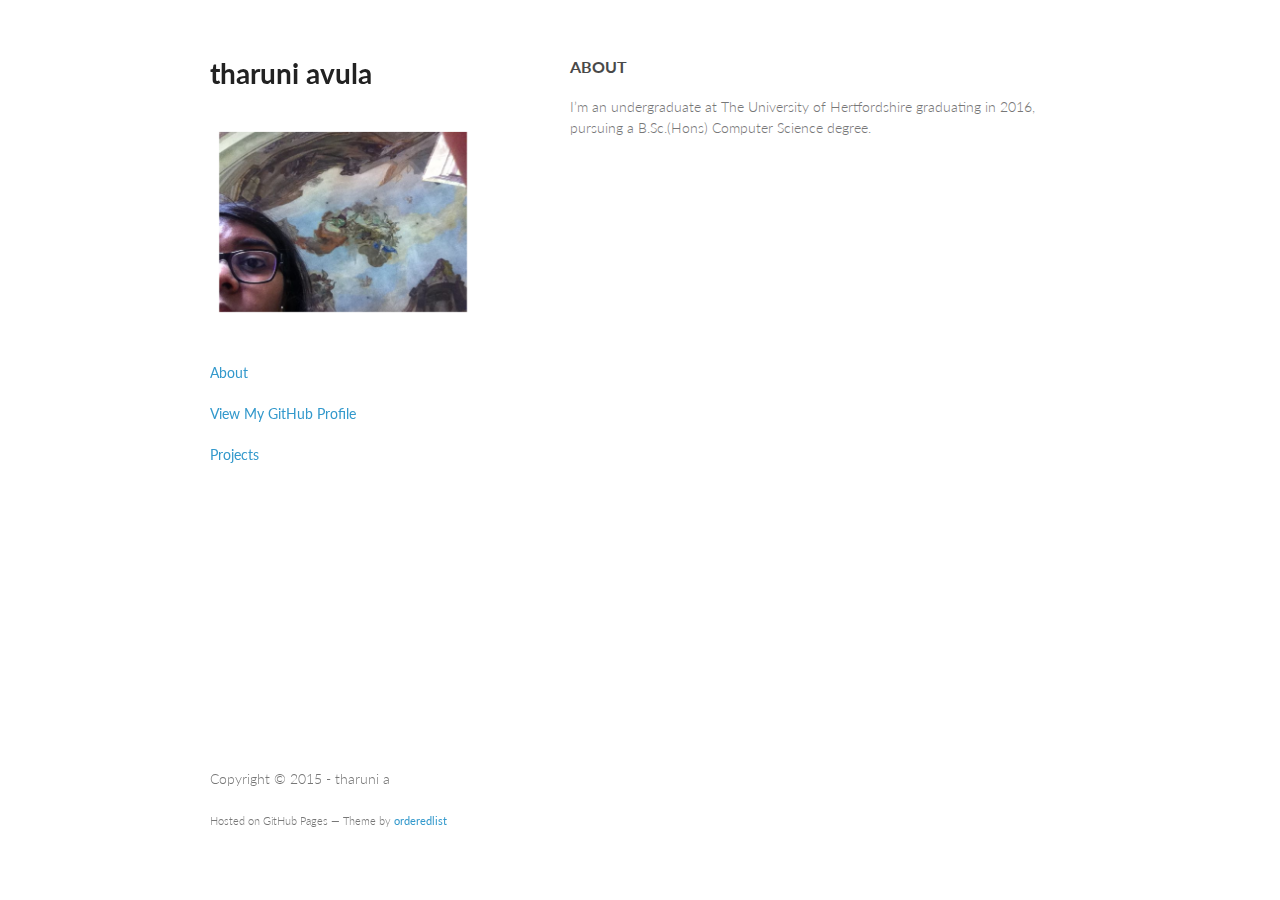
==== projectpage.html @ 2893b2af "added project page" ====
<!doctype html>
<html>
  <head>
    <meta charset="utf-8">
    <meta http-equiv="X-UA-Compatible" content="chrome=1">
    
    <title>tharuni a</title>

    <link rel="stylesheet" href="stylesheets/styles.css">
    <link rel="stylesheet" href="stylesheets/github-light.css">
    <meta name="viewport" content="width=device-width, initial-scale=1, user-scalable=no">
    <!--[if lt IE 9]>
    <script src="//html5shiv.googlecode.com/svn/trunk/html5.js"></script>
    <![endif]-->
  </head>
  <body>
    <div class="wrapper">
      <header>

        <h1>tharuni avula</h1>
        <p><img src="img/vf.png" alt="me" style="width:304px;height:228px;">
</p>

        <p class="view"><a href="/">About</a></p>
        <p class="view"><a href="https://github.com/tharuni">View My GitHub Profile</a></p>
        <p class="view"><a href="https://github.com/tharuni">Projects</a></p>


      </header>
      <section>
        <h3>
<a id="welcome-to-github-pages" class="anchor" href="#welcome-to-github-pages" aria-hidden="true"><span class="octicon octicon-link"></span></a>ABOUT</h3>

<p>I’m an undergraduate at The University of Hertfordshire graduating in 2016, pursuing a B.Sc.(Hons) Computer Science degree.</p>


</section>
      <footer>
        <p>Copyright © 2015 - tharuni a</p>
        <p><small>Hosted on GitHub Pages &mdash; Theme by <a href="https://github.com/orderedlist">orderedlist</a></small></p>
      </footer>
    </div>
    <script src="javascripts/scale.fix.js"></script>
    
  </body>
</html>
---- stylesheets/styles.css ----
@import url(https://fonts.googleapis.com/css?family=Lato:300italic,700italic,300,700);

body {
  padding:50px;
  font:14px/1.5 Lato, "Helvetica Neue", Helvetica, Arial, sans-serif;
  color:#777;
  font-weight:300;
}

h1, h2, h3, h4, h5, h6 {
  color:#222;
  margin:0 0 20px;
}

p, ul, ol, table, pre, dl {
  margin:0 0 20px;
}

h1, h2, h3 {
  line-height:1.1;
}

h1 {
  font-size:28px;
}

h2 {
  color:#393939;
}

h3, h4, h5, h6 {
  color:#494949;
}

a {
  color:#39c;
  font-weight:400;
  text-decoration:none;
}

a small {
  font-size:11px;
  color:#777;
  margin-top:-0.6em;
  display:block;
}

.wrapper {
  width:860px;
  margin:0 auto;
}

blockquote {
  border-left:1px solid #e5e5e5;
  margin:0;
  padding:0 0 0 20px;
  font-style:italic;
}

code, pre {
  font-family:Monaco, Bitstream Vera Sans Mono, Lucida Console, Terminal;
  color:#333;
  font-size:12px;
}

pre {
  padding:8px 15px;
  background: #f8f8f8;
  border-radius:5px;
  border:1px solid #e5e5e5;
  overflow-x: auto;
}

table {
  width:100%;
  border-collapse:collapse;
}

th, td {
  text-align:left;
  padding:5px 10px;
  border-bottom:1px solid #e5e5e5;
}

dt {
  color:#444;
  font-weight:700;
}

th {
  color:#444;
}

img {
  max-width:100%;
}

header {
  width:270px;
  float:left;
  position:fixed;
}

header ul {
  list-style:none;
  height:40px;

  padding:0;

  background: #fff;
  background: -moz-linear-gradient(top, #f8f8f8 0%, #dddddd 100%);
  background: -webkit-gradient(linear, left top, left bottom, color-stop(0%,#f8f8f8), color-stop(100%,#dddddd));
  background: -webkit-linear-gradient(top, #f8f8f8 0%,#dddddd 100%);
  background: -o-linear-gradient(top, #f8f8f8 0%,#dddddd 100%);
  background: -ms-linear-gradient(top, #f8f8f8 0%,#dddddd 100%);
  background: linear-gradient(top, #f8f8f8 0%,#dddddd 100%);

  border-radius:5px;
  border:1px solid #d2d2d2;
  box-shadow:inset #fff 0 1px 0, inset rgba(0,0,0,0.03) 0 -1px 0;
  width:270px;
}

header li {
  width:89px;
  float:left;
  border-right:1px solid #d2d2d2;
  height:40px;
}

header ul a {
  line-height:1;
  font-size:11px;
  color:#999;
  display:block;
  text-align:center;
  padding-top:6px;
  height:40px;
}

strong {
  color:#222;
  font-weight:700;
}

header ul li + li {
  width:88px;
  border-left:1px solid #000;
}

header ul li + li + li {
  border-right:none;
  width:89px;
}

header ul a strong {
  font-size:14px;
  display:block;
  color:#222;
}

section {
  width:500px;
  float:right;
  padding-bottom:50px;
}

small {
  font-size:11px;
}

hr {
  border:0;
  background:#e5e5e5;
  height:1px;
  margin:0 0 20px;
}

footer {
  width:270px;
  float:left;
  position:fixed;
  bottom:50px;
}

@media print, screen and (max-width: 960px) {

  div.wrapper {
    width:auto;
    margin:0;
  }

  header, section, footer {
    float:none;
    position:static;
    width:auto;
  }

  header {
    padding-right:320px;
  }

  section {
    border:1px solid #e5e5e5;
    border-width:1px 0;
    padding:20px 0;
    margin:0 0 20px;
  }

  header a small {
    display:inline;
  }

  header ul {
    position:absolute;
    right:50px;
    top:52px;
  }
}

@media print, screen and (max-width: 720px) {
  body {
    word-wrap:break-word;
  }

  header {
    padding:0;
  }

  header ul, header p.view {
    position:static;
  }

  pre, code {
    word-wrap:normal;
  }
}

@media print, screen and (max-width: 480px) {
  body {
    padding:15px;
  }

  header ul {
    display:none;
  }
}

@media print {
  body {
    padding:0.4in;
    font-size:12pt;
    color:#444;
  }
}
---- stylesheets/github-light.css ----
/*
   Copyright 2014 GitHub Inc.

   Licensed under the Apache License, Version 2.0 (the "License");
   you may not use this file except in compliance with the License.
   You may obtain a copy of the License at

       http://www.apache.org/licenses/LICENSE-2.0

   Unless required by applicable law or agreed to in writing, software
   distributed under the License is distributed on an "AS IS" BASIS,
   WITHOUT WARRANTIES OR CONDITIONS OF ANY KIND, either express or implied.
   See the License for the specific language governing permissions and
   limitations under the License.

*/

.pl-c /* comment */ {
  color: #969896;
}

.pl-c1      /* constant, markup.raw, meta.diff.header, meta.module-reference, meta.property-name, support, support.constant, support.variable, variable.other.constant */,
.pl-s .pl-v /* string variable */ {
  color: #0086b3;
}

.pl-e  /* entity */,
.pl-en /* entity.name */ {
  color: #795da3;
}

.pl-s .pl-s1 /* string source */,
.pl-smi      /* storage.modifier.import, storage.modifier.package, storage.type.java, variable.other, variable.parameter.function */ {
  color: #333;
}

.pl-ent /* entity.name.tag */ {
  color: #63a35c;
}

.pl-k /* keyword, storage, storage.type */ {
  color: #a71d5d;
}

.pl-pds              /* punctuation.definition.string, string.regexp.character-class */,
.pl-s                /* string */,
.pl-s .pl-pse .pl-s1 /* string punctuation.section.embedded source */,
.pl-sr               /* string.regexp */,
.pl-sr .pl-cce       /* string.regexp constant.character.escape */,
.pl-sr .pl-sra       /* string.regexp string.regexp.arbitrary-repitition */,
.pl-sr .pl-sre       /* string.regexp source.ruby.embedded */ {
  color: #183691;
}

.pl-v /* variable */ {
  color: #ed6a43;
}

.pl-id /* invalid.deprecated */ {
  color: #b52a1d;
}

.pl-ii /* invalid.illegal */ {
  background-color: #b52a1d;
  color: #f8f8f8;
}

.pl-sr .pl-cce /* string.regexp constant.character.escape */ {
  color: #63a35c;
  font-weight: bold;
}

.pl-ml /* markup.list */ {
  color: #693a17;
}

.pl-mh        /* markup.heading */,
.pl-mh .pl-en /* markup.heading entity.name */,
.pl-ms        /* meta.separator */ {
  color: #1d3e81;
  font-weight: bold;
}

.pl-mq /* markup.quote */ {
  color: #008080;
}

.pl-mi /* markup.italic */ {
  color: #333;
  font-style: italic;
}

.pl-mb /* markup.bold */ {
  color: #333;
  font-weight: bold;
}

.pl-md /* markup.deleted, meta.diff.header.from-file */ {
  background-color: #ffecec;
  color: #bd2c00;
}

.pl-mi1 /* markup.inserted, meta.diff.header.to-file */ {
  background-color: #eaffea;
  color: #55a532;
}

.pl-mdr /* meta.diff.range */ {
  color: #795da3;
  font-weight: bold;
}

.pl-mo /* meta.output */ {
  color: #1d3e81;
}
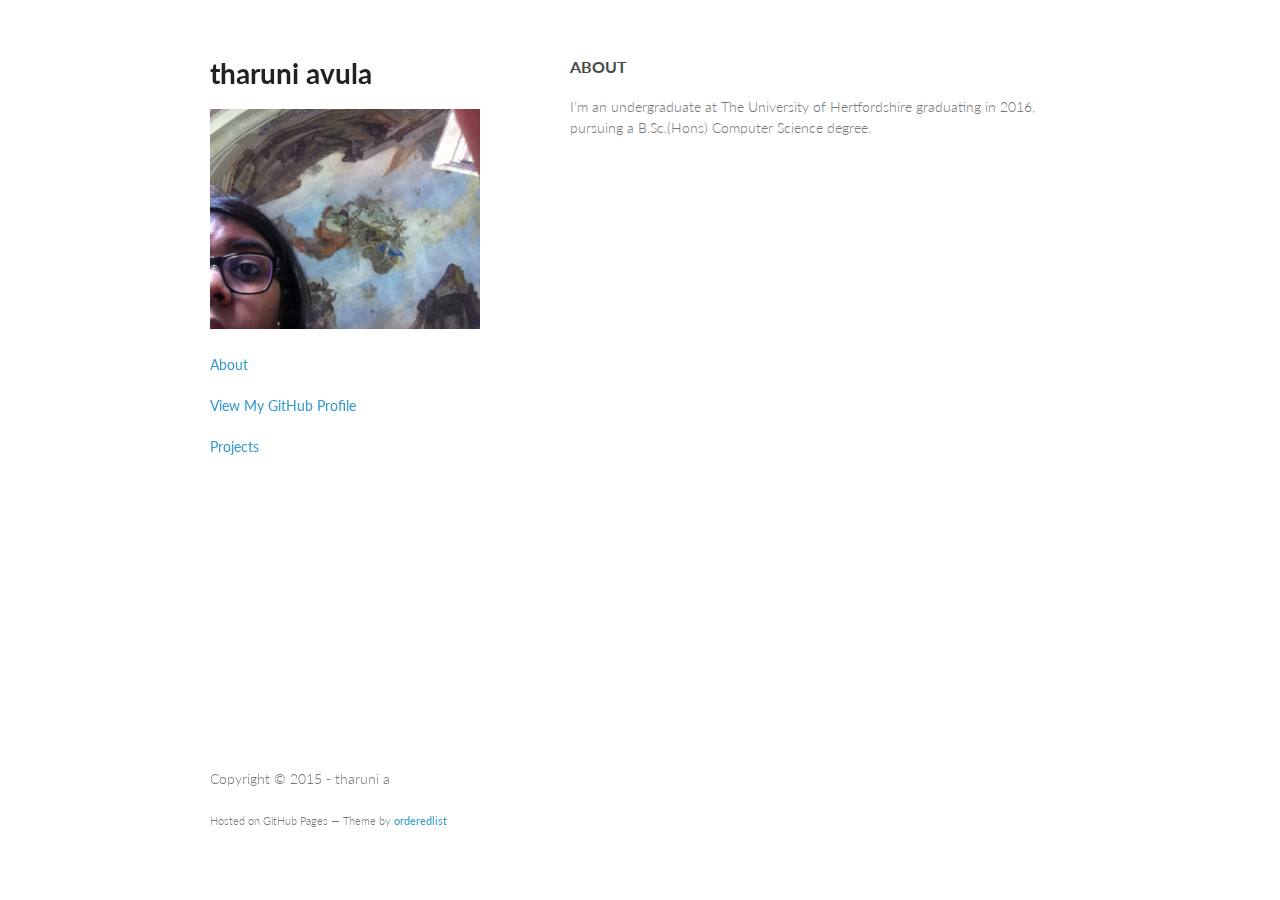
==== commit 381049a2: "other things" ====
--- a/projectpage.html
+++ b/projectpage.html
@@ -18,7 +18,7 @@
       <header>
 
         <h1>tharuni avula</h1>
-        <p><img src="img/vf.png" alt="me" style="width:304px;height:228px;">
+        <p><img src="img/me.jpg" alt="me" style="width:304px;height:220px;">
 </p>
 
         <p class="view"><a href="/">About</a></p>
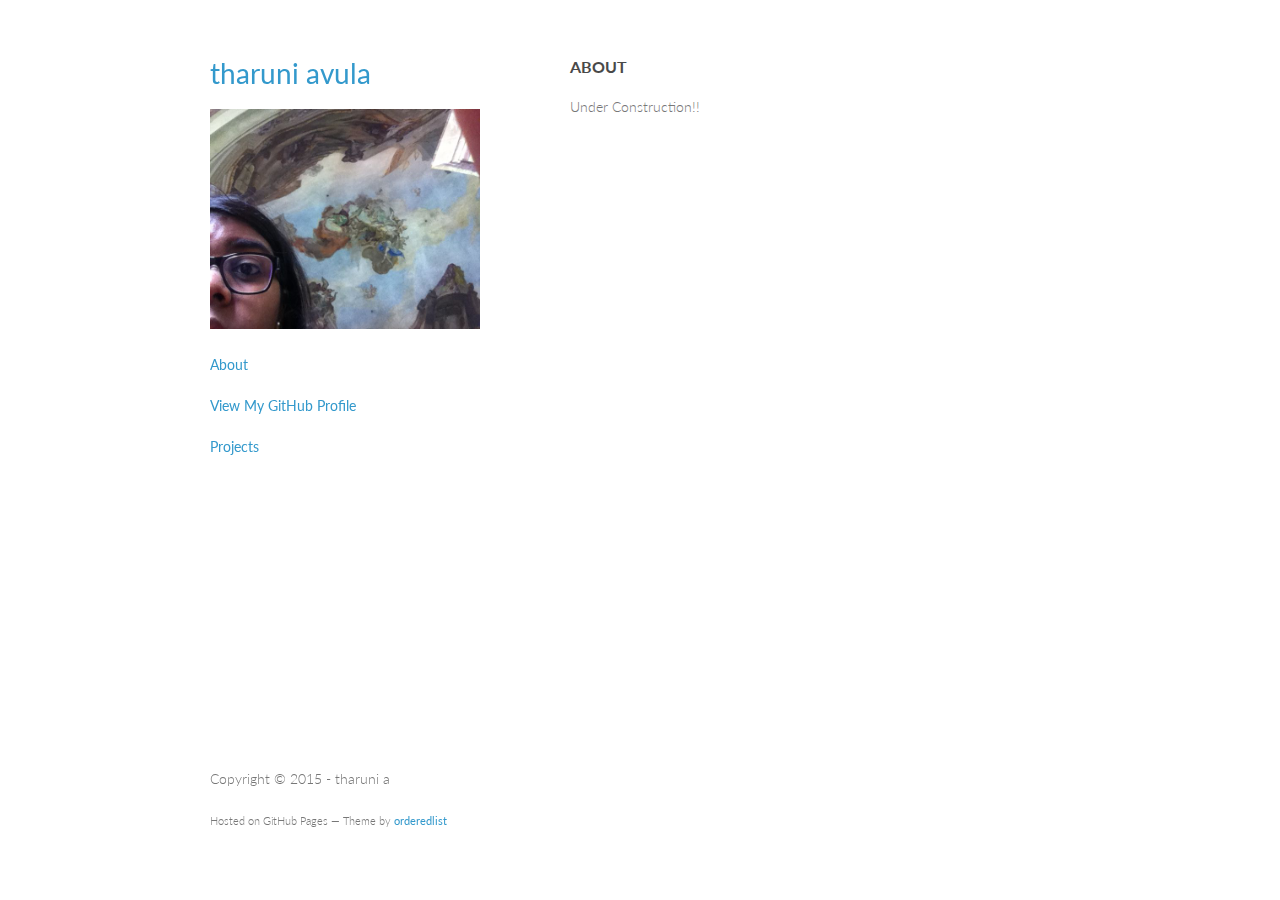
==== commit 2f4bbc8b: "the other thing" ====
--- a/projectpage.html
+++ b/projectpage.html
@@ -17,7 +17,7 @@
     <div class="wrapper">
       <header>
 
-        <h1>tharuni avula</h1>
+       <h1> <a href="/">tharuni avula</a></h1>
         <p><img src="img/me.jpg" alt="me" style="width:304px;height:220px;">
 </p>
 
@@ -31,7 +31,7 @@
         <h3>
 <a id="welcome-to-github-pages" class="anchor" href="#welcome-to-github-pages" aria-hidden="true"><span class="octicon octicon-link"></span></a>ABOUT</h3>
 
-<p>I’m an undergraduate at The University of Hertfordshire graduating in 2016, pursuing a B.Sc.(Hons) Computer Science degree.</p>
+<p>Under Construction!!</p>
 
 
 </section>
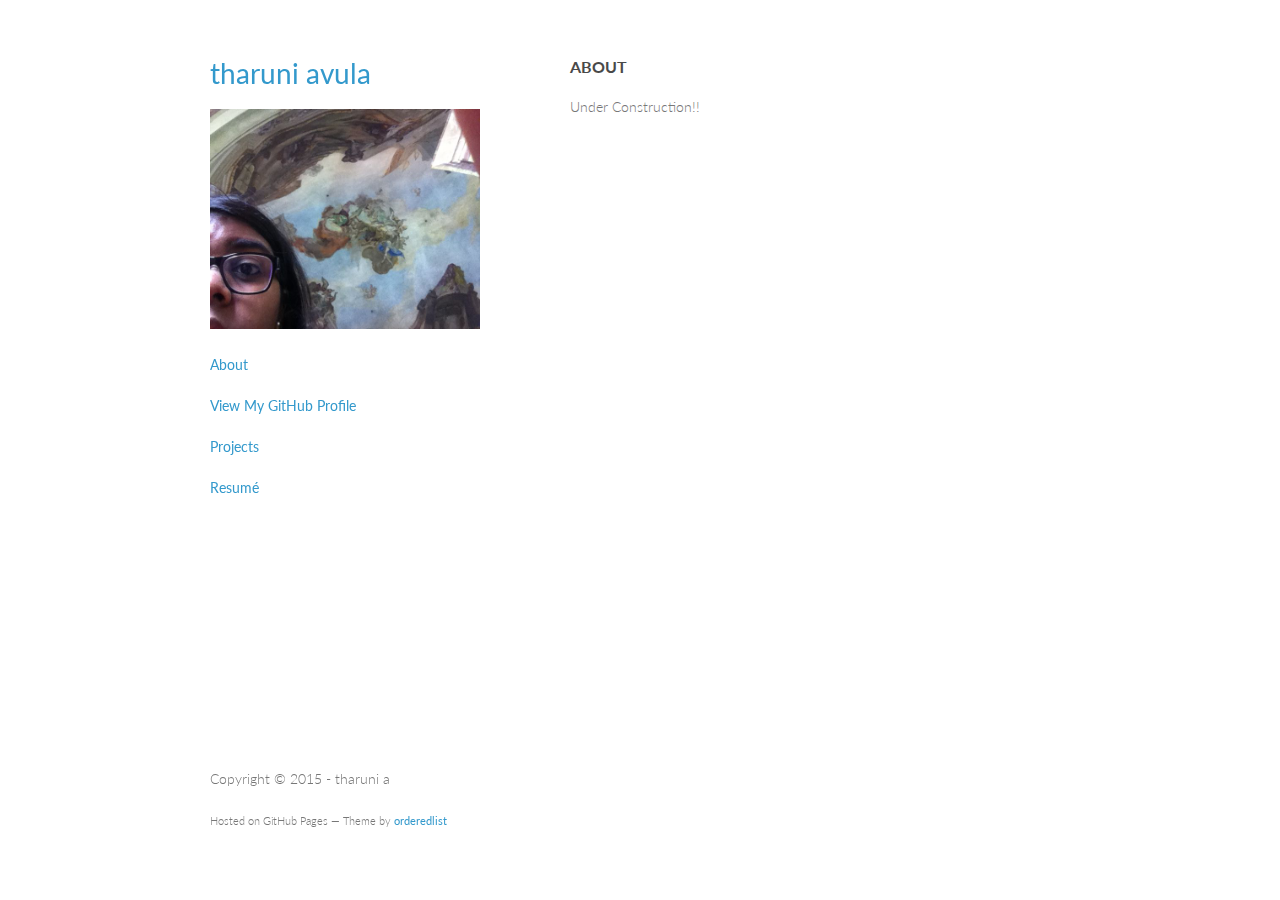
==== commit 2b3305af: "added resume" ====
--- a/projectpage.html
+++ b/projectpage.html
@@ -24,7 +24,7 @@
         <p class="view"><a href="/">About</a></p>
         <p class="view"><a href="https://github.com/tharuni">View My GitHub Profile</a></p>
         <p class="view"><a href="https://github.com/tharuni">Projects</a></p>
-
+		<p class="view"><a href="https://tharuni.github.io/projectpage.html">Resumé</a></p>
 
       </header>
       <section>
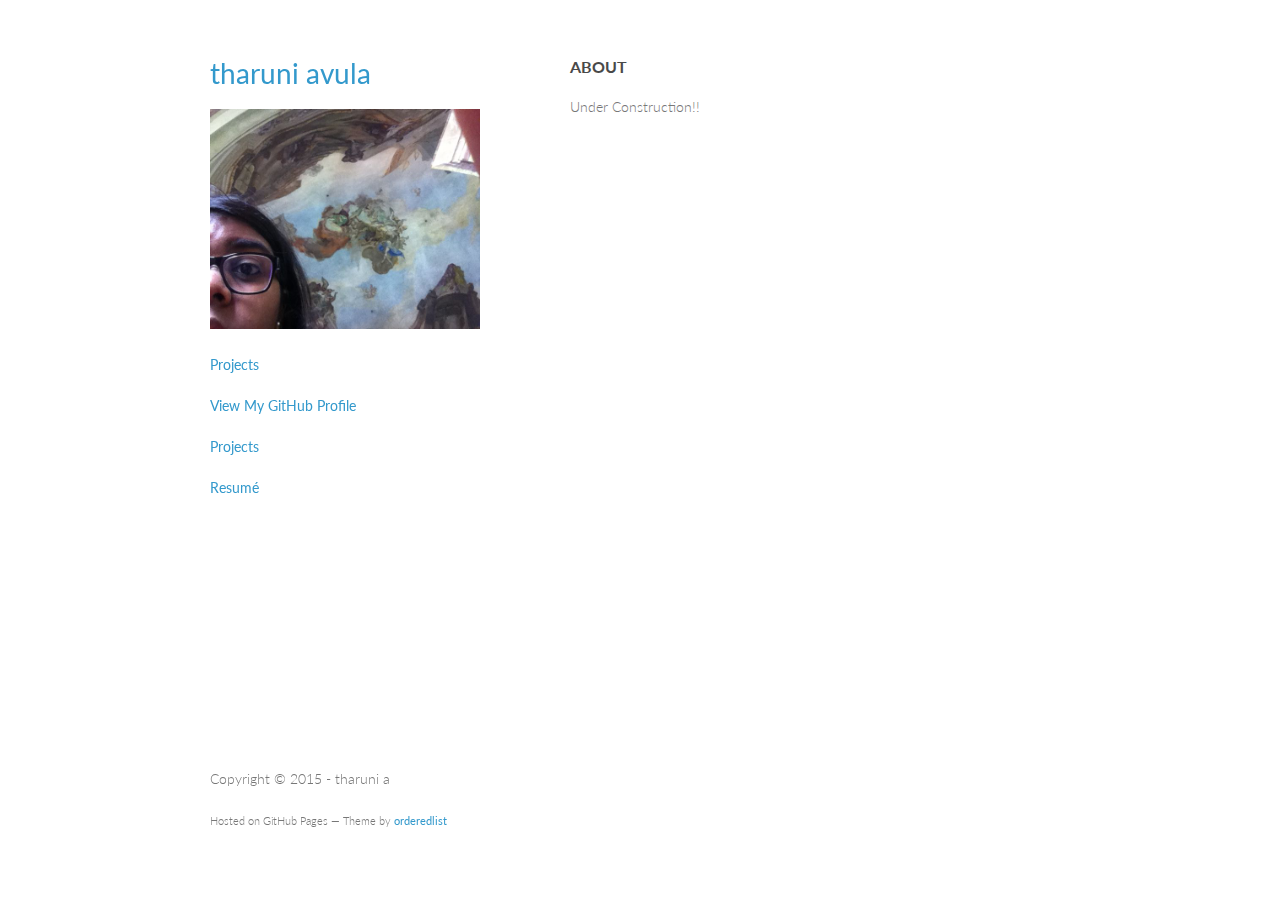
==== commit 64a4a0b9: "bar change" ====
--- a/projectpage.html
+++ b/projectpage.html
@@ -3,7 +3,7 @@
   <head>
     <meta charset="utf-8">
     <meta http-equiv="X-UA-Compatible" content="chrome=1">
-    
+
     <title>tharuni a</title>
 
     <link rel="stylesheet" href="stylesheets/styles.css">
@@ -21,10 +21,10 @@
         <p><img src="img/me.jpg" alt="me" style="width:304px;height:220px;">
 </p>
 
-        <p class="view"><a href="/">About</a></p>
+        <p class="view"><a href="/">Projects</a></p>
         <p class="view"><a href="https://github.com/tharuni">View My GitHub Profile</a></p>
-        <p class="view"><a href="https://github.com/tharuni">Projects</a></p>
-		<p class="view"><a href="https://tharuni.github.io/projectpage.html">Resumé</a></p>
+        <p class="view"><a href="https://tharuni.github.io/projectpage.html">Projects</a></p>
+		<p class="view"><a href="https://tharuni.github.io/resume.html">Resumé</a></p>
 
       </header>
       <section>
@@ -32,7 +32,7 @@
 <a id="welcome-to-github-pages" class="anchor" href="#welcome-to-github-pages" aria-hidden="true"><span class="octicon octicon-link"></span></a>ABOUT</h3>
 
 <p>Under Construction!!</p>
-
+<p></p>
 
 </section>
       <footer>
@@ -41,6 +41,6 @@
       </footer>
     </div>
     <script src="javascripts/scale.fix.js"></script>
-    
+
   </body>
 </html>
--- a/stylesheets/styles.css
+++ b/stylesheets/styles.css
@@ -252,4 +252,5 @@
     font-size:12pt;
     color:#444;
   }
-}
+  
+}
--- a/stylesheets/github-light.css
+++ b/stylesheets/github-light.css
@@ -112,5 +112,118 @@
 
 .pl-mo /* meta.output */ {
   color: #1d3e81;
-}
-
+
+
+
+
+
+}
+  .progress {
+height: 20px;
+margin-bottom: 20px;
+overflow: hidden;
+background-color: #f5f5f5;
+border-radius: 4px;
+-webkit-box-shadow: inset 0 1px 2px rgba(0,0,0,0.1);
+box-shadow: inset 0 1px 2px rgba(0,0,0,0.1);
+}
+.progress {
+background-image: -webkit-gradient(linear,left 0,left 100%,from(#ebebeb),to(#f5f5f5));
+background-image: -webkit-linear-gradient(top,#ebebeb 0,#f5f5f5 100%);
+background-image: -moz-linear-gradient(top,#ebebeb 0,#f5f5f5 100%);
+background-image: linear-gradient(to bottom,#ebebeb 0,#f5f5f5 100%);
+background-repeat: repeat-x;
+filter: progid:DXImageTransform.Microsoft.gradient(startColorstr='#ffebebeb',endColorstr='#fff5f5f5',GradientType=0);
+}
+.progress {
+height: 12px;
+background-color: #ebeef1;
+background-image: none;
+box-shadow: none;
+}
+.progress-bar {
+float: left;
+width: 0;
+height: 100%;
+font-size: 12px;
+line-height: 20px;
+color: #fff;
+text-align: center;
+background-color: #428bca;
+-webkit-box-shadow: inset 0 -1px 0 rgba(0,0,0,0.15);
+box-shadow: inset 0 -1px 0 rgba(0,0,0,0.15);
+-webkit-transition: width .6s ease;
+transition: width .6s ease;
+}
+.progress-bar {
+background-image: -webkit-gradient(linear,left 0,left 100%,from(#428bca),to(#3071a9));
+background-image: -webkit-linear-gradient(top,#428bca 0,#3071a9 100%);
+background-image: -moz-linear-gradient(top,#428bca 0,#3071a9 100%);
+background-image: linear-gradient(to bottom,#428bca 0,#3071a9 100%);
+background-repeat: repeat-x;
+filter: progid:DXImageTransform.Microsoft.gradient(startColorstr='#ff428bca',endColorstr='#ff3071a9',GradientType=10);
+}
+.progress-bar {
+box-shadow: none;
+border-radius: 3px;
+background-color: #0090D9;
+background-image: none;
+-webkit-transition: all 1000ms cubic-bezier(0.785, 0.135, 0.150, 0.860);
+-moz-transition: all 1000ms cubic-bezier(0.785, 0.135, 0.150, 0.860);
+-ms-transition: all 1000ms cubic-bezier(0.785, 0.135, 0.150, 0.860);
+-o-transition: all 1000ms cubic-bezier(0.785, 0.135, 0.150, 0.860);
+transition: all 1000ms cubic-bezier(0.785, 0.135, 0.150, 0.860);
+-webkit-transition-timing-function: cubic-bezier(0.785, 0.135, 0.150, 0.860);
+-moz-transition-timing-function: cubic-bezier(0.785, 0.135, 0.150, 0.860);
+-ms-transition-timing-function: cubic-bezier(0.785, 0.135, 0.150, 0.860);
+-o-transition-timing-function: cubic-bezier(0.785, 0.135, 0.150, 0.860);
+transition-timing-function: cubic-bezier(0.785, 0.135, 0.150, 0.860);
+}
+.progress-bar-success {
+background-image: -webkit-gradient(linear,left 0,left 100%,from(#5cb85c),to(#449d44));
+background-image: -webkit-linear-gradient(top,#5cb85c 0,#449d44 100%);
+background-image: -moz-linear-gradient(top,#5cb85c 0,#449d44 100%);
+background-image: linear-gradient(to bottom,#5cb85c 0,#449d44 100%);
+background-repeat: repeat-x;
+filter: progid:DXImageTransform.Microsoft.gradient(startColorstr='#ff5cb85c',endColorstr='#ff449d44',GradientType=0);
+}
+.progress-bar-success {
+background-color: #0AA699;
+background-image: none;
+}
+.progress-bar-info {
+background-image: -webkit-gradient(linear,left 0,left 100%,from(#5bc0de),to(#31b0d5));
+background-image: -webkit-linear-gradient(top,#5bc0de 0,#31b0d5 100%);
+background-image: -moz-linear-gradient(top,#5bc0de 0,#31b0d5 100%);
+background-image: linear-gradient(to bottom,#5bc0de 0,#31b0d5 100%);
+background-repeat: repeat-x;
+filter: progid:DXImageTransform.Microsoft.gradient(startColorstr='#ff5bc0de',endColorstr='#ff31b0d5',GradientType=0);
+}
+.progress-bar-info {
+background-color: #0090D9;
+background-image: none;
+}
+.progress-bar-warning {
+background-image: -webkit-gradient(linear,left 0,left 100%,from(#f0ad4e),to(#ec971f));
+background-image: -webkit-linear-gradient(top,#f0ad4e 0,#ec971f 100%);
+background-image: -moz-linear-gradient(top,#f0ad4e 0,#ec971f 100%);
+background-image: linear-gradient(to bottom,#f0ad4e 0,#ec971f 100%);
+background-repeat: repeat-x;
+filter: progid:DXImageTransform.Microsoft.gradient(startColorstr='#fff0ad4e',endColorstr='#ffec971f',GradientType=0);
+}
+.progress-bar-warning {
+background-color: #FDD01C;
+background-image: none;
+}
+.progress-bar-danger {
+background-image: -webkit-gradient(linear,left 0,left 100%,from(#d9534f),to(#c9302c));
+background-image: -webkit-linear-gradient(top,#d9534f 0,#c9302c 100%);
+background-image: -moz-linear-gradient(top,#d9534f 0,#c9302c 100%);
+background-image: linear-gradient(to bottom,#d9534f 0,#c9302c 100%);
+background-repeat: repeat-x;
+filter: progid:DXImageTransform.Microsoft.gradient(startColorstr='#ffd9534f',endColorstr='#ffc9302c',GradientType=0);
+}
+.progress-bar-danger {
+background-color: #F35958;
+background-image: none;
+}
